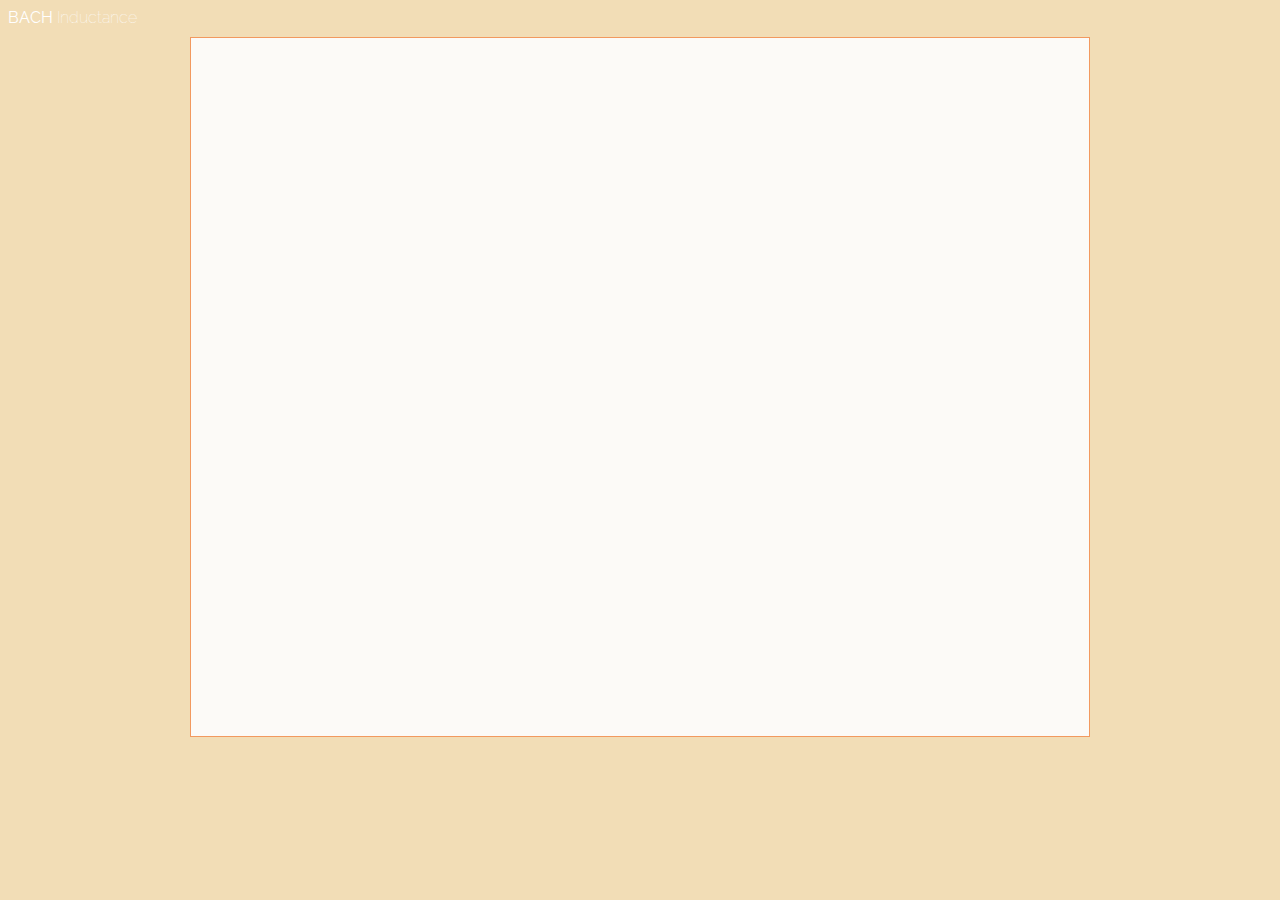
==== Inductance/index.html @ 4b5b6b0f "Working stationary graphics." ====
<!DOCTYPE html>
<html>
<head lang="en">
  <meta charset="UTF-8">
  <title>Bach - Relativity</title>

  <link href='http://fonts.googleapis.com/css?family=Raleway:400,100,200,700' rel='stylesheet' type='text/css'>
  <link href='http://fonts.googleapis.com/css?family=Anonymous+Pro:400,700' rel='stylesheet' type='text/css'>
  <link href='http://fonts.googleapis.com/css?family=Overlock|Amatic+SC|Share|Love+Ya+Like+A+Sister|Roboto+Condensed:400,300|Roboto:400,100,300,500' rel='stylesheet' type='text/css'>
  <link rel="stylesheet" href="styles/inductance.css"/>
  <link rel="stylesheet" href="styles/shear.css"/>

  <script src="lib/bower_components/jquery/dist/jquery.min.js"></script>
  <script src="lib/bower_components/lodash/dist/lodash.js"></script>
  <script src="lib/bower_components/lodash-deep/lodash-deep.js"></script>
  <script src="lib/bower_components/underscore.string/dist/underscore.string.min.js"></script>
  <script src="lib/bower_components/bootstrap/dist/js/bootstrap.js"></script>
  <script src="lib/bower_components/bootbox/bootbox.js"></script>
  <script src="lib/bower_components/javascript-state-machine/state-machine.js"></script>
  <script src="lib/random/random-0.26.js"></script>
  <script src="lib/bower_components/q/q.js"></script>
  <script src="lib/bower_components/svg.js/dist/svg.js"></script>
  <script src="lib/bower_components/signals/dist/signals.js"></script>
  <script src="lib/bower_components/toastr/toastr.js"></script>
  <script src="lib/bower_components/threejs/build/three.js"></script>
  <script src="lib/bower_components/threejs/examples/js/controls/EditorControls.js"></script>
  <script src="lib/bower_components/threejs/examples/js/controls/TransformControls.js"></script>
  <script src="lib/bower_components/threejs/examples/js/controls/OrbitControls.js"></script>

  <script src="js/inductance.js"></script>
  <script src="js/vector.js"></script>
  <script src="js/table-search.js"></script>
  <script src="js/polynomial-interpolation.js"></script>
  <script src="js/sampled-data.js"></script>
  <script src="js/relativistic-point.js"></script>
  <script src="js/relativistic-cube.js"></script>
  <script src="js/graphics/relativity-scene.js"></script>
  <script src="js/graphics/relativistic-grid.js"></script>

  <script src="js/shear/shear-model.js"></script>
  <script src="js/shear/shear-simulation.js"></script>
  <script src="js/shear/shear-graphics.js"></script>
  <script src="js/shear/shear-run.js"></script>
  <script src="js/shear/shear-particle.js"></script>
  <script src="js/shear/shear-field-point.js"></script>

</head>
<body>

  <div class="page-title">BACH <span class="subtitle">Inductance</span></div>
  <div class="shear-canvas-container"></div>

  <script>

    var shearRun = new Shear.Run();
    shearRun.start($('.shear-canvas-container'));

/*
    var cube = new Bach.RelativisticCube({
      initial: new Bach.Vector(0, 0, 0),
      direction: new Bach.Vector(-5, 0, 0),
      speed: 0.75,
      size: new Bach.Vector(0.25, 0.25, 0.25)
    });

    cube.calculateObserverTime(0.0, 4.0, new Bach.Vector(0, 0, 0), 0.10);

    var relativityScene = new Bach.RelativityScene();
    relativityScene.create({
      containerElement: $('.scene-container'),
      showGrid: true
    });


    var cubeGraphic = new Bach.Inductance3D.RelativisticGrid();
    cubeGraphic.create({
      points: cube.points,
      follow: Bach.Inductance3D.FollowRelativistic,
      connectionSets: cube.connectionSets
    });

//    var cubeGraphic = new Bach.Inductance3D.RelativisticGrid();
//    cubeGraphic.create({
//      points: cube.points,
//      follow: Bach.Inductance3D.FollowUniversal,
//      connectionSets: cube.connectionSets
//    });
//
    relativityScene.scene.add(cubeGraphic.threeJsLine);

    var tStart = 0.0;
    var t = tStart;
    var tEnd = 1.0;
    var tInc = 0.01;
    var onRenderFunction = function() {
      cubeGraphic.updateVertices(t);
      t += tInc;
      if(t > tEnd) {
        t = tStart;
      }
    };
    relativityScene.renderContinuously(onRenderFunction);
*/
  </script>
</body>
</html>
---- Inductance/styles/inductance.css ----
body {
  background-color: #555459; }

.page-title {
  color: white;
  font-family: "Raleway", sans-serif; }
  .page-title .subtitle {
    font-weight: 100; }

.scene-container {
  box-sizing: border-box;
  margin: 10px auto;
  width: 900px;
  height: 700px;
  border: #f2ddb6 1px solid; }
---- Inductance/styles/shear.css ----
body {
  background-color: #f2ddb6; }

.page-title {
  color: white;
  font-family: "Raleway", sans-serif; }
  .page-title .subtitle {
    font-weight: 100; }

.shear-canvas-container {
  box-sizing: border-box;
  margin: 10px auto;
  background-color: #fcfaf7;
  width: 900px;
  height: 700px;
  border: #f2995f 1px solid; }
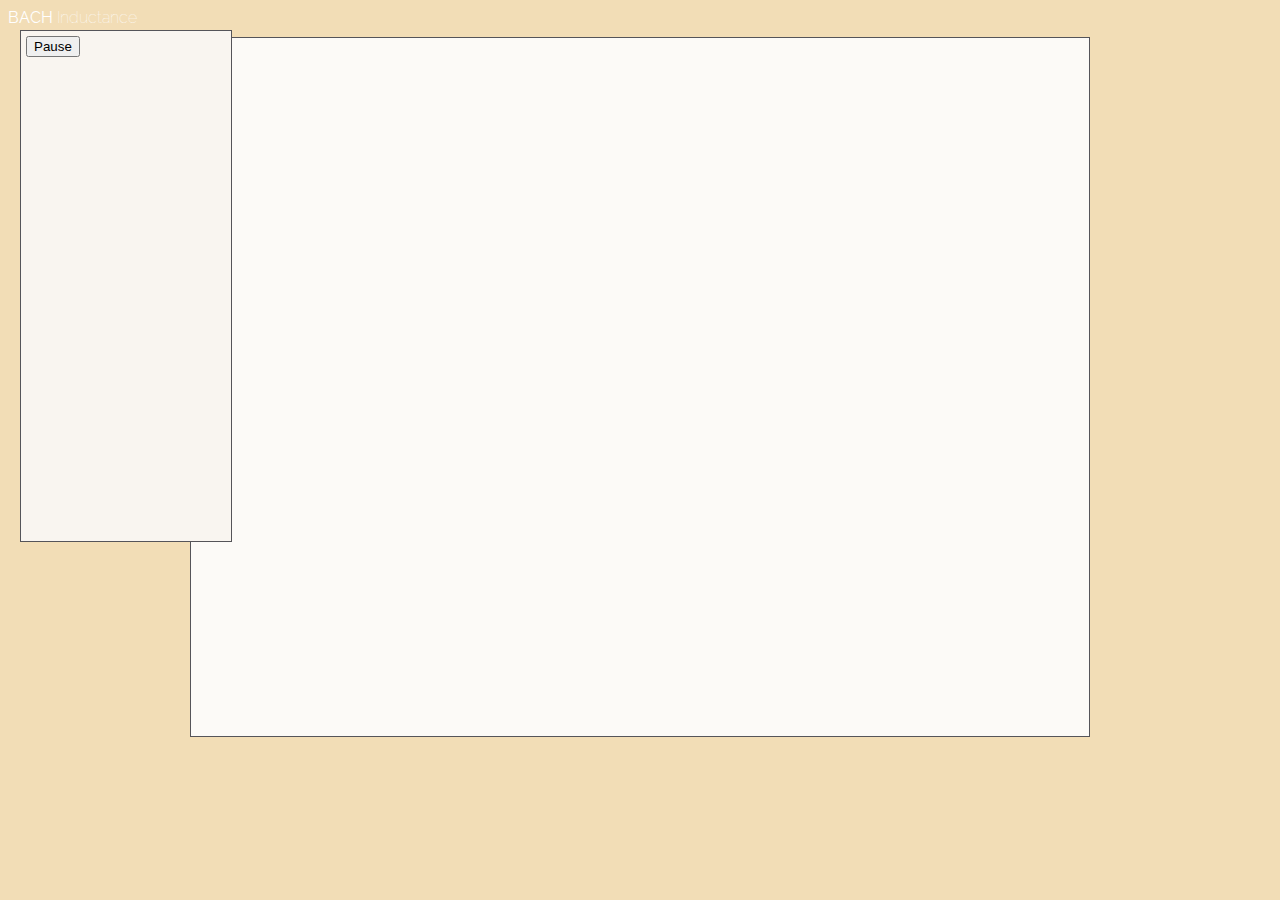
==== commit 81c820a6: "Added control for pause/start." ====
--- a/Inductance/index.html
+++ b/Inductance/index.html
@@ -7,6 +7,7 @@
   <link href='http://fonts.googleapis.com/css?family=Raleway:400,100,200,700' rel='stylesheet' type='text/css'>
   <link href='http://fonts.googleapis.com/css?family=Anonymous+Pro:400,700' rel='stylesheet' type='text/css'>
   <link href='http://fonts.googleapis.com/css?family=Overlock|Amatic+SC|Share|Love+Ya+Like+A+Sister|Roboto+Condensed:400,300|Roboto:400,100,300,500' rel='stylesheet' type='text/css'>
+  <link rel="stylesheet" href="lib/bower_components/bootstrap/dist/css/bootstrap.css"/>
   <link rel="stylesheet" href="styles/inductance.css"/>
   <link rel="stylesheet" href="styles/shear.css"/>
 
@@ -48,12 +49,25 @@
 <body>
 
   <div class="page-title">BACH <span class="subtitle">Inductance</span></div>
+  <div class="shear-controls">
+    <button class="btn" onclick="pausePlayClicked($(this))">Pause</button>
+  </div>
   <div class="shear-canvas-container"></div>
 
   <script>
 
     var shearRun = new Shear.Run();
     shearRun.start($('.shear-canvas-container'));
+
+    var pausePlayClicked = function(button) {
+      if(shearRun.state === "playing") {
+        shearRun.pause();
+        button.text('Play');
+      } else {
+        shearRun.play();
+        button.text('Pause');
+      }
+    };
 
 /*
     var cube = new Bach.RelativisticCube({
--- a/Inductance/styles/shear.css
+++ b/Inductance/styles/shear.css
@@ -7,10 +7,20 @@
   .page-title .subtitle {
     font-weight: 100; }
 
+.shear-controls {
+  position: absolute;
+  top: 30px;
+  left: 20px;
+  width: 200px;
+  height: 500px;
+  background-color: #f9f5f0;
+  border: solid 1px #555459;
+  padding: 5px 5px; }
+
 .shear-canvas-container {
   box-sizing: border-box;
   margin: 10px auto;
   background-color: #fcfaf7;
   width: 900px;
   height: 700px;
-  border: #f2995f 1px solid; }
+  border: #555459 1px solid; }
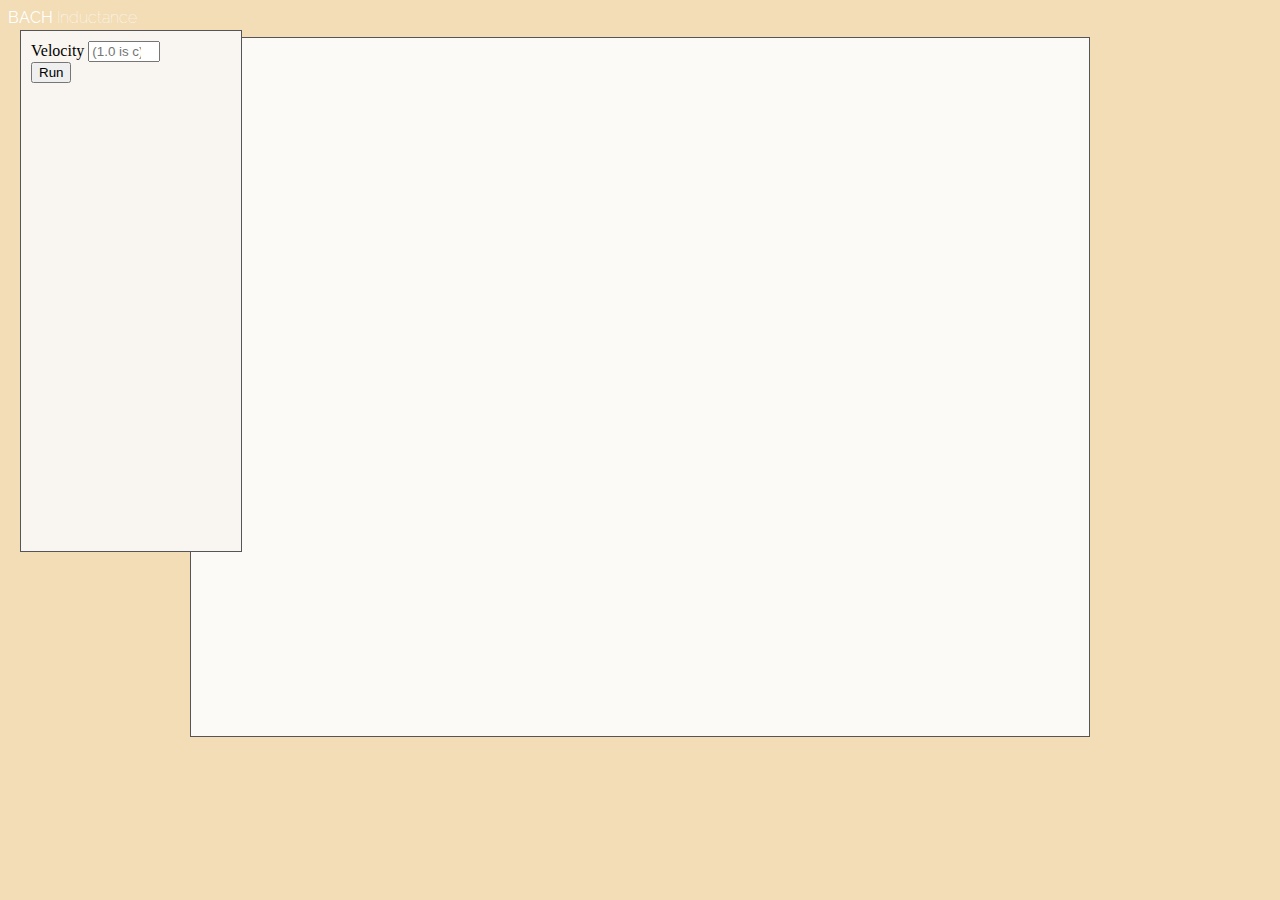
==== commit 6860ea76: "Added velocity control." ====
--- a/Inductance/index.html
+++ b/Inductance/index.html
@@ -44,30 +44,28 @@
   <script src="js/shear/shear-run.js"></script>
   <script src="js/shear/shear-particle.js"></script>
   <script src="js/shear/shear-field-point.js"></script>
+  <script src="js/shear/shear-controls.js"></script>
 
 </head>
 <body>
 
   <div class="page-title">BACH <span class="subtitle">Inductance</span></div>
   <div class="shear-controls">
-    <button class="btn" onclick="pausePlayClicked($(this))">Pause</button>
+    <form>
+      <div class="form-group">
+        <label for="velocity">Velocity</label>
+        <input type="number" min="0.0" max="1.0" step="0.05" class="form-control" id="velocity" placeholder="(1.0 is c)">
+      </div>
+      <button type="submit" class="btn pause-play-button">Run</button>
+    </form>
   </div>
+
   <div class="shear-canvas-container"></div>
 
   <script>
 
     var shearRun = new Shear.Run();
-    shearRun.start($('.shear-canvas-container'));
-
-    var pausePlayClicked = function(button) {
-      if(shearRun.state === "playing") {
-        shearRun.pause();
-        button.text('Play');
-      } else {
-        shearRun.play();
-        button.text('Pause');
-      }
-    };
+    shearRun.initialize($('.shear-canvas-container'), $('.shear-controls'));
 
 /*
     var cube = new Bach.RelativisticCube({
--- a/Inductance/styles/shear.css
+++ b/Inductance/styles/shear.css
@@ -15,7 +15,7 @@
   height: 500px;
   background-color: #f9f5f0;
   border: solid 1px #555459;
-  padding: 5px 5px; }
+  padding: 10px 10px; }
 
 .shear-canvas-container {
   box-sizing: border-box;
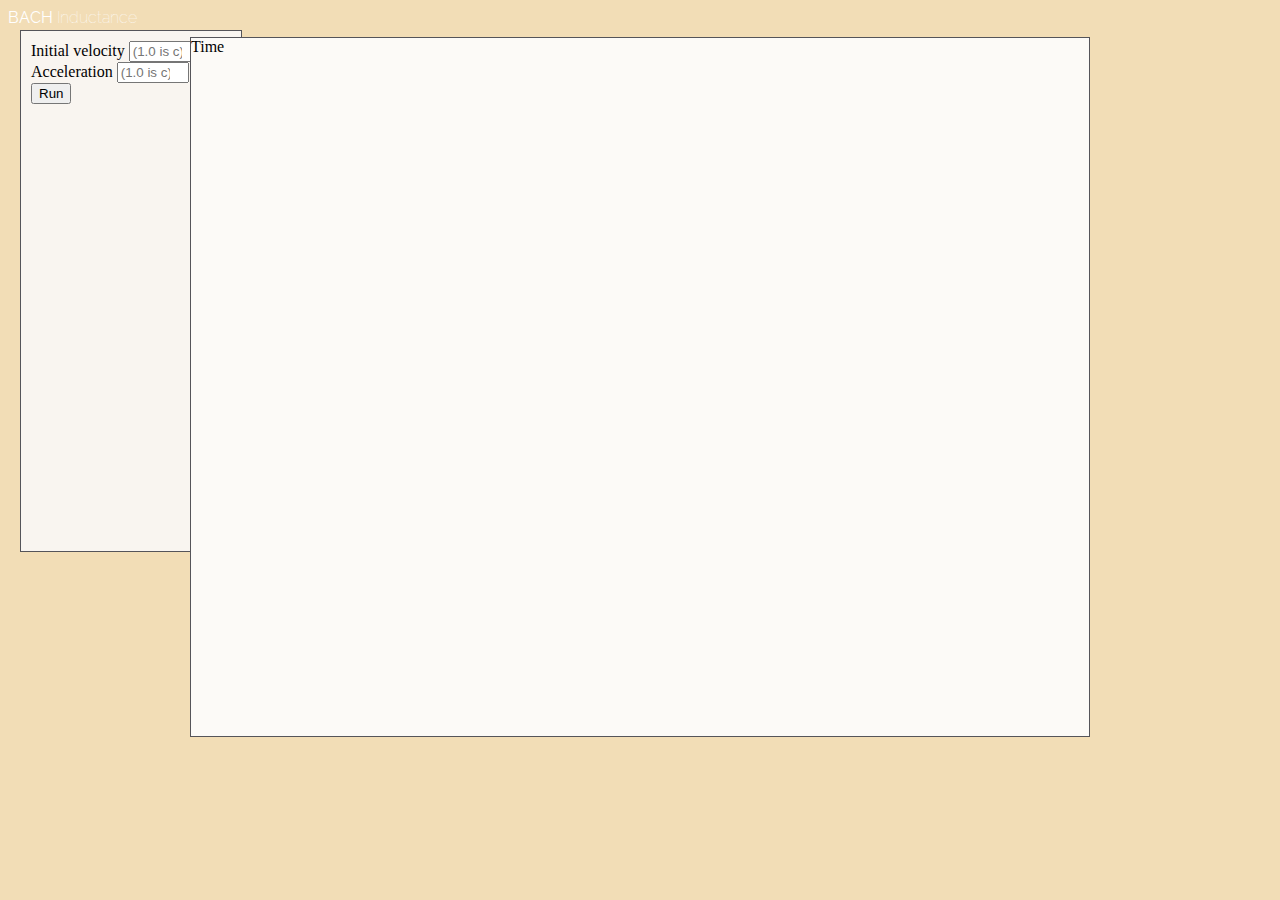
==== commit e9681ce3: "Acceleration." ====
--- a/Inductance/index.html
+++ b/Inductance/index.html
@@ -45,6 +45,7 @@
   <script src="js/shear/shear-particle.js"></script>
   <script src="js/shear/shear-field-point.js"></script>
   <script src="js/shear/shear-controls.js"></script>
+  <script src="js/shear/shear-straight-path.js"></script>
 
 </head>
 <body>
@@ -53,14 +54,18 @@
   <div class="shear-controls">
     <form>
       <div class="form-group">
-        <label for="velocity">Velocity</label>
+        <label for="velocity">Initial velocity</label>
         <input type="number" min="0.0" max="1.0" step="0.05" class="form-control" id="velocity" placeholder="(1.0 is c)">
+        <label for="acceleration">Acceleration</label>
+        <input type="number" min="0.0" max="1.0" step="0.05" class="form-control" id="acceleration" placeholder="(1.0 is c)">
       </div>
       <button type="submit" class="btn pause-play-button">Run</button>
     </form>
   </div>
 
-  <div class="shear-canvas-container"></div>
+  <div class="shear-canvas-container">
+    <div class="shear-time">Time</div>
+  </div>
 
   <script>
 
--- a/Inductance/styles/shear.css
+++ b/Inductance/styles/shear.css
@@ -17,7 +17,11 @@
   border: solid 1px #555459;
   padding: 10px 10px; }
 
+.shear-time {
+  position: absolute; }
+
 .shear-canvas-container {
+  position: relative;
   box-sizing: border-box;
   margin: 10px auto;
   background-color: #fcfaf7;
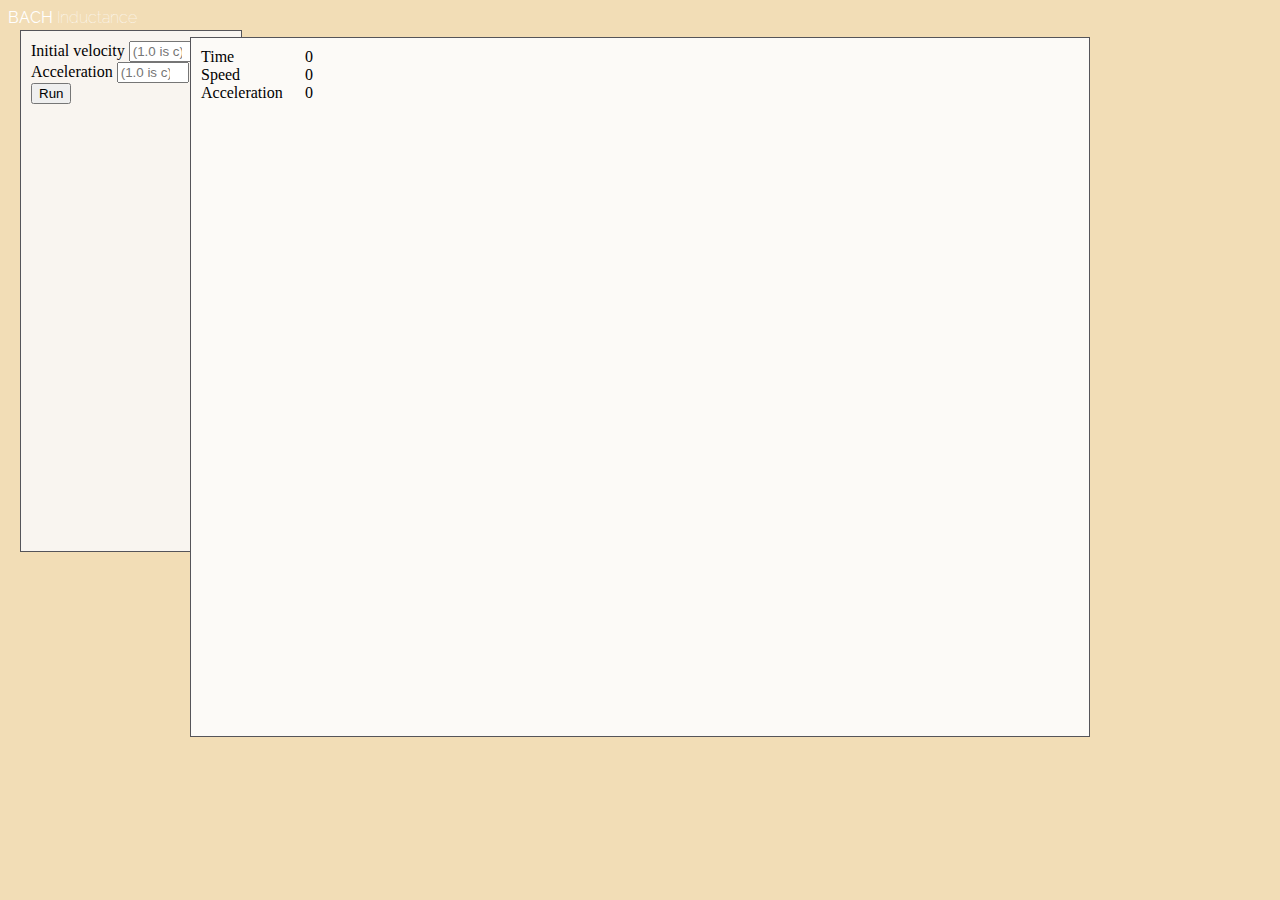
==== commit b725d08c: "Stats, moving canvas." ====
--- a/Inductance/index.html
+++ b/Inductance/index.html
@@ -21,6 +21,7 @@
   <script src="lib/random/random-0.26.js"></script>
   <script src="lib/bower_components/q/q.js"></script>
   <script src="lib/bower_components/svg.js/dist/svg.js"></script>
+  <script src="lib/bower_components/sprintf/dist/sprintf.min.js"></script>
   <script src="lib/bower_components/signals/dist/signals.js"></script>
   <script src="lib/bower_components/toastr/toastr.js"></script>
   <script src="lib/bower_components/threejs/build/three.js"></script>
@@ -64,7 +65,20 @@
   </div>
 
   <div class="shear-canvas-container">
-    <div class="shear-time">Time</div>
+    <div class="shear-stats">
+      <div class="line">
+        <div class="shear-label">Time</div>
+        <div class="shear-value time">0</div>
+      </div>
+      <div class="line">
+        <div class="shear-label">Speed</div>
+        <div class="shear-value speed">0</div>
+      </div>
+      <div class="line">
+        <div class="shear-label">Acceleration</div>
+        <div class="shear-value acceleration">0</div>
+      </div>
+    </div>
   </div>
 
   <script>
--- a/Inductance/styles/shear.css
+++ b/Inductance/styles/shear.css
@@ -17,8 +17,16 @@
   border: solid 1px #555459;
   padding: 10px 10px; }
 
-.shear-time {
-  position: absolute; }
+.shear-stats {
+  position: absolute;
+  top: 10px;
+  left: 10px; }
+  .shear-stats .line .shear-label {
+    display: inline-block;
+    width: 100px; }
+  .shear-stats .line .shear-value {
+    display: inline-block;
+    width: 100px; }
 
 .shear-canvas-container {
   position: relative;
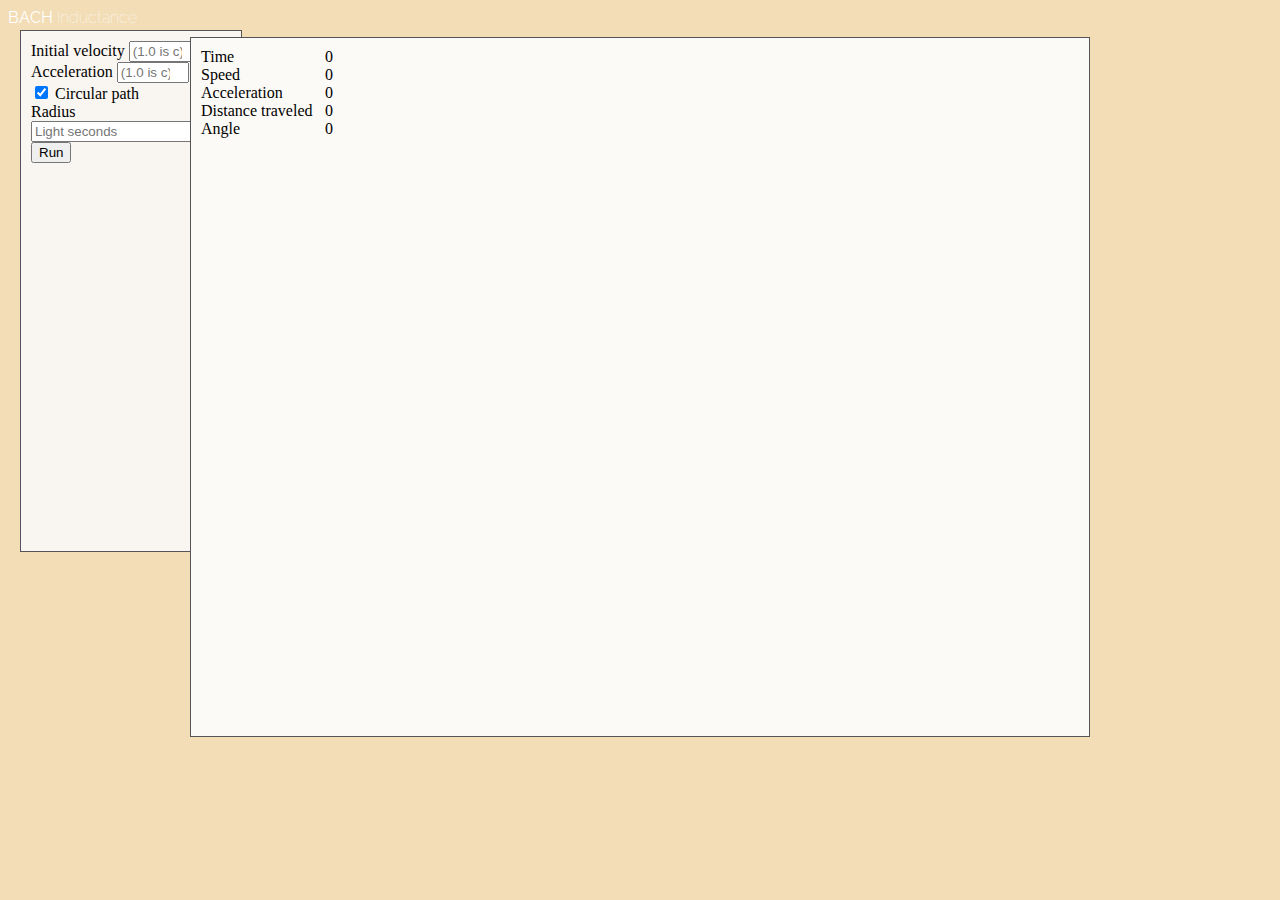
==== commit 3dc6ea33: "Speed indicator and rotating field points." ====
--- a/Inductance/index.html
+++ b/Inductance/index.html
@@ -47,6 +47,7 @@
   <script src="js/shear/shear-field-point.js"></script>
   <script src="js/shear/shear-controls.js"></script>
   <script src="js/shear/shear-straight-path.js"></script>
+  <script src="js/shear/shear-circular-path.js"></script>
 
 </head>
 <body>
@@ -59,6 +60,15 @@
         <input type="number" min="0.0" max="1.0" step="0.05" class="form-control" id="velocity" placeholder="(1.0 is c)">
         <label for="acceleration">Acceleration</label>
         <input type="number" min="0.0" max="1.0" step="0.05" class="form-control" id="acceleration" placeholder="(1.0 is c)">
+      </div>
+      <div class="form-group">
+        <label>
+          <input id="use-radius" type="checkbox" value="circular" checked>
+          Circular path
+        </label>
+        <br/>
+        <label for="radius">Radius</label>
+        <input type="number" step="0.05" class="form-control" id="radius" placeholder="Light seconds">
       </div>
       <button type="submit" class="btn pause-play-button">Run</button>
     </form>
@@ -77,6 +87,14 @@
       <div class="line">
         <div class="shear-label">Acceleration</div>
         <div class="shear-value acceleration">0</div>
+      </div>
+      <div class="line">
+        <div class="shear-label">Distance traveled</div>
+        <div class="shear-value distance">0</div>
+      </div>
+      <div class="line">
+        <div class="shear-label">Angle</div>
+        <div class="shear-value angle">0</div>
       </div>
     </div>
   </div>
--- a/Inductance/styles/shear.css
+++ b/Inductance/styles/shear.css
@@ -23,7 +23,7 @@
   left: 10px; }
   .shear-stats .line .shear-label {
     display: inline-block;
-    width: 100px; }
+    width: 120px; }
   .shear-stats .line .shear-value {
     display: inline-block;
     width: 100px; }
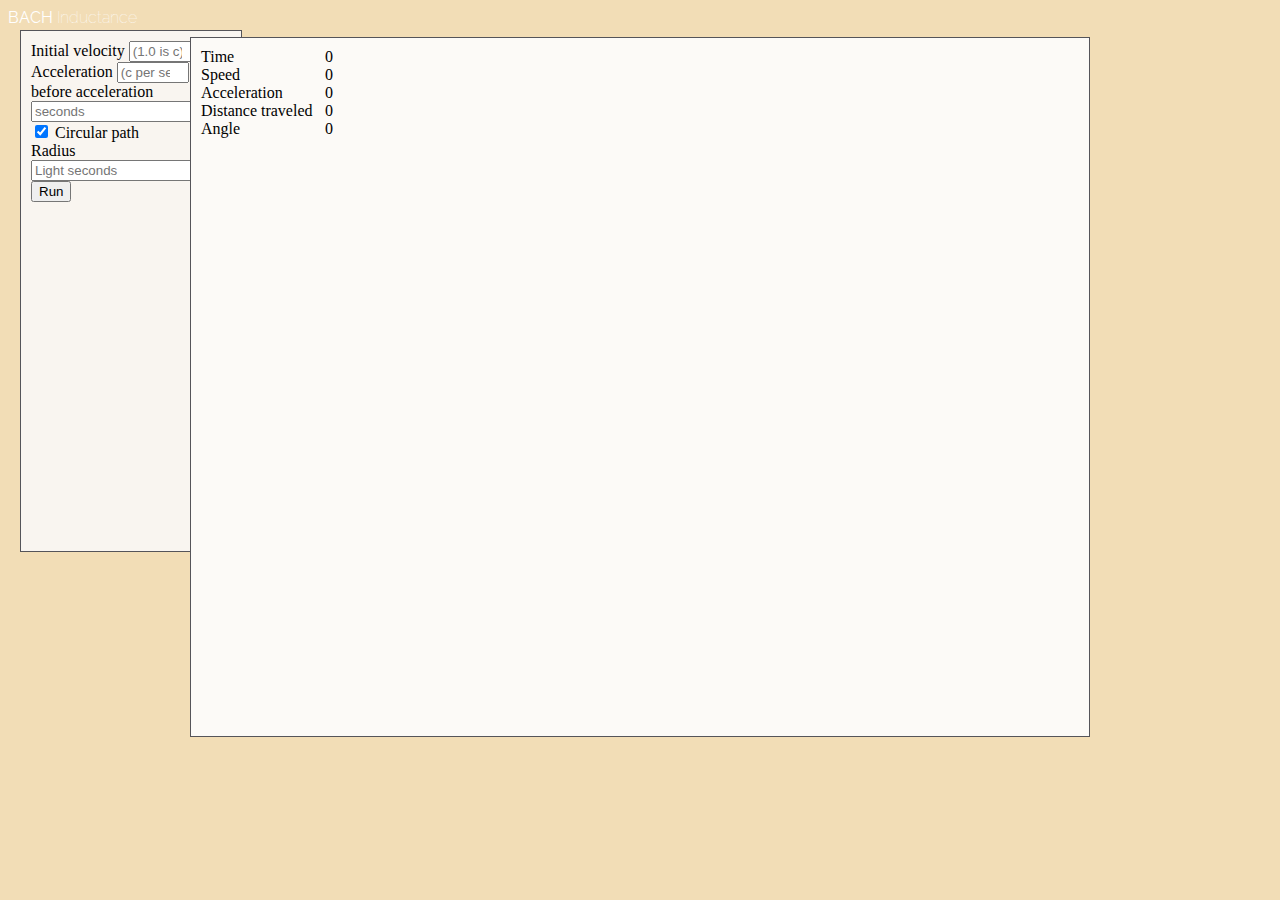
==== commit a2ac78b3: "Added a delay." ====
--- a/Inductance/index.html
+++ b/Inductance/index.html
@@ -59,7 +59,9 @@
         <label for="velocity">Initial velocity</label>
         <input type="number" min="0.0" max="1.0" step="0.05" class="form-control" id="velocity" placeholder="(1.0 is c)">
         <label for="acceleration">Acceleration</label>
-        <input type="number" min="0.0" max="1.0" step="0.05" class="form-control" id="acceleration" placeholder="(1.0 is c)">
+        <input type="number" min="0.0" max="1.0" step="0.05" class="form-control" id="acceleration" placeholder="(c per seconds sq.)">
+        <label for="delay">Delay before acceleration</label>
+        <input type="number" min="0.0" step="0.05" class="form-control" id="delay" placeholder="seconds">
       </div>
       <div class="form-group">
         <label>
